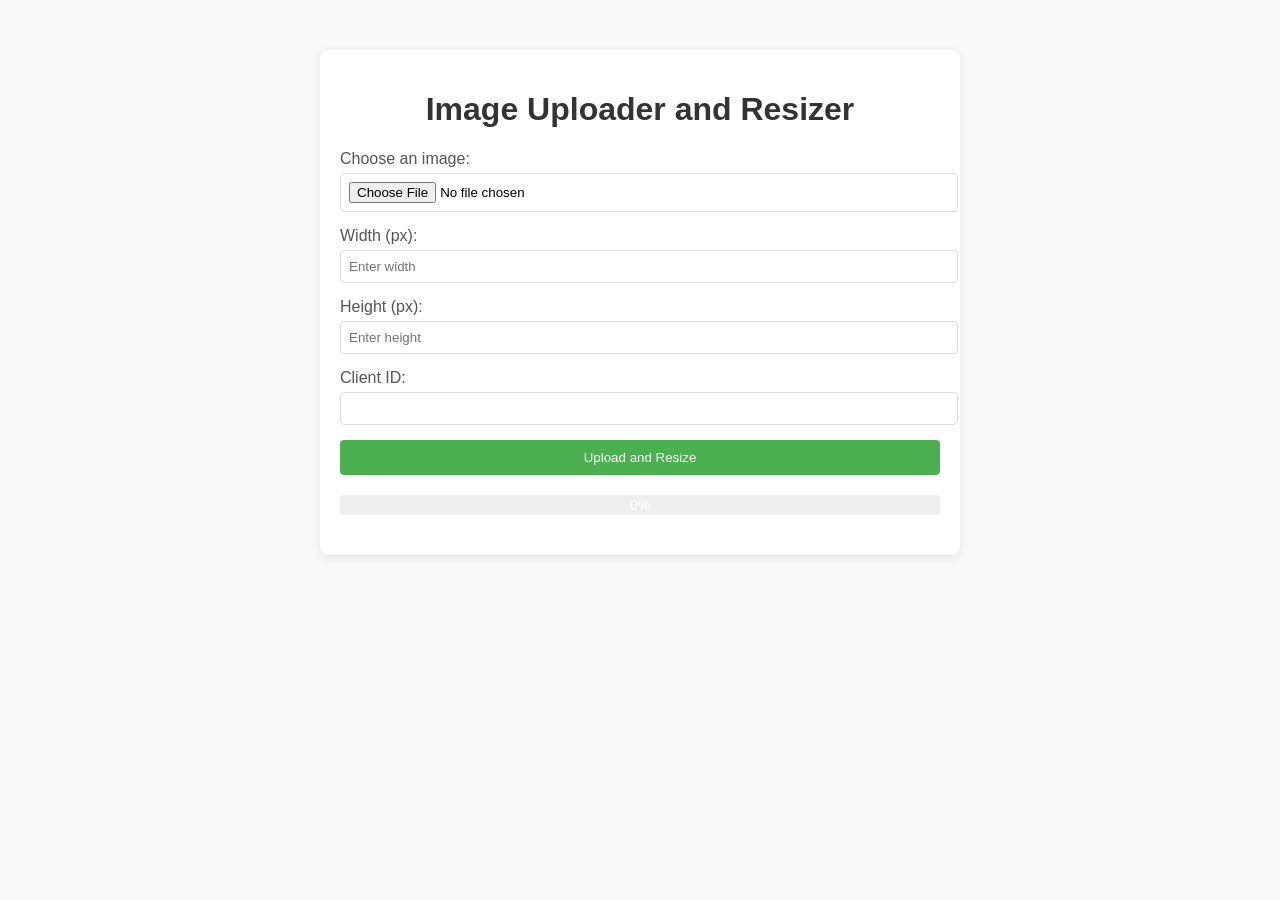
==== static/index.html @ e91763cb "Added front-end" ====
<!DOCTYPE html>
<html lang="en">
<head>
  <meta charset="UTF-8">
  <meta name="viewport" content="width=device-width, initial-scale=1.0">
  <title>Image Uploader and Resizer</title>
  <style>
    body {
      font-family: Arial, sans-serif;
      margin: 0;
      padding: 0;
      background-color: #f9f9f9;
    }
    .container {
      max-width: 600px;
      margin: 50px auto;
      padding: 20px;
      background: #fff;
      box-shadow: 0 2px 10px rgba(0, 0, 0, 0.1);
      border-radius: 8px;
    }
    h1 {
      text-align: center;
      color: #333;
    }
    .progress-bar {
      width: 100%;
      background: #eee;
      border-radius: 4px;
      overflow: hidden;
      margin: 20px 0;
      position: relative;
    }
    .progress {
      height: 20px;
      background: #4caf50;
      width: 0;
      transition: width 0.3s ease;
    }
    .progress-percent {
      position: absolute;
      top: 0;
      left: 50%;
      transform: translateX(-50%);
      font-size: 14px;
      color: #fff;
      line-height: 20px;
    }
    .form-group {
      margin-bottom: 15px;
    }
    .form-group label {
      display: block;
      margin-bottom: 5px;
      color: #555;
    }
    .form-group input {
      width: 100%;
      padding: 8px;
      border: 1px solid #ddd;
      border-radius: 4px;
    }
    .form-group button {
      width: 100%;
      padding: 10px;
      background: #4caf50;
      color: #fff;
      border: none;
      border-radius: 4px;
      cursor: pointer;
    }
    .form-group button:hover {
      background: #45a049;
    }
    .image-preview {
      margin-top: 20px;
      text-align: center;
    }
    .image-preview img {
      max-width: 100%;
      border: 1px solid #ddd;
      border-radius: 4px;
    }
    .download-btn {
      margin-top: 10px;
      padding: 10px;
      background: #007bff;
      color: #fff;
      border: none;
      border-radius: 4px;
      cursor: pointer;
    }
    .download-btn:hover {
      background: #0056b3;
    }
  </style>
</head>
<body>
  <div class="container">
    <h1>Image Uploader and Resizer</h1>
    <form id="upload-form">
      <div class="form-group">
        <label for="file">Choose an image:</label>
        <input type="file" id="file" accept="image/*" required>
      </div>
      <div class="form-group">
        <label for="width">Width (px):</label>
        <input type="number" id="width" placeholder="Enter width" required>
      </div>
      <div class="form-group">
        <label for="height">Height (px):</label>
        <input type="number" id="height" placeholder="Enter height" required>
      </div>
      <div class="form-group">
        <label for="client_id">Client ID:</label>
        <input type="text" id="client_id" value="" readonly>
      </div>
      <div class="form-group">
        <button type="submit">Upload and Resize</button>
      </div>
    </form>
    <div class="progress-bar">
      <div class="progress" id="progress"></div>
      <div class="progress-percent" id="progress-percent">0%</div>
    </div>
    <div class="image-preview" id="image-preview"></div>
  </div>

  <script>
    let clientId = null;

    const form = document.getElementById('upload-form');
    const progressBar = document.getElementById('progress');
    const progressPercent = document.getElementById('progress-percent');
    const imagePreview = document.getElementById('image-preview');


form.addEventListener('submit', async (e) => {
  clientId = Date.now().toString();
  document.getElementById('client_id').value = clientId;
  e.preventDefault();

  // Reset progress bar and progress percent before starting new process
  progressBar.style.width = '0%';
  progressPercent.textContent = '0%';
  imagePreview.innerHTML = ''; // Clear the previous preview and details

  const fileInput = document.getElementById('file');
  const widthInput = document.getElementById('width');
  const heightInput = document.getElementById('height');

  const file = fileInput.files[0];
  const width = widthInput.value;
  const height = heightInput.value;

  if (!file) return alert('Please select an image.');

  // Display original image details (this will be shown immediately)
  const originalImage = new Image();
  const fileReader = new FileReader();

  fileReader.onload = (event) => {
    originalImage.src = event.target.result;
    originalImage.onload = () => {
      const originalDetailsContainer = document.createElement('div');

      const originalDetailsHeader = document.createElement('p');
      originalDetailsHeader.innerHTML = '<strong>Original Image:</strong>';
      originalDetailsContainer.appendChild(originalDetailsHeader);

      const dimensions = document.createElement('p');
      dimensions.textContent = `Dimensions: ${originalImage.width}x${originalImage.height}px`;
      originalDetailsContainer.appendChild(dimensions);

      const fileSize = document.createElement('p');
      fileSize.textContent = `File Size: ${(file.size / 1024).toFixed(2)} KB`;
      originalDetailsContainer.appendChild(fileSize);

      imagePreview.appendChild(originalDetailsContainer);
    };
  };

  fileReader.readAsDataURL(file);

  // Upload and resize
  const formData = new FormData();
  formData.append('file', file);
  formData.append('client_id', clientId);
  formData.append('width', width);
  formData.append('height', height);

  const eventSource = new EventSource(`http://127.0.0.1:8000/image_processing/api/progress/${clientId}`);
  eventSource.onmessage = (event) => {
    const progress = parseFloat(event.data);
    progressBar.style.width = `${progress}%`;
    progressPercent.textContent = `${progress}%`;

    if (progress === 100 || progress === -1) {
      eventSource.close();
      if (progress === -1) {
        alert('Upload failed.');
      }
    }
  };

  try {
    const response = await fetch(
      `http://127.0.0.1:8000/image_processing/api/upload?client_id=${clientId}&width=${width}&height=${height}`,
      {
        method: 'POST',
        body: formData,
      }
    );

    if (!response.ok) throw new Error('Upload failed.');

    const blob = await response.blob();
    const url = URL.createObjectURL(blob);

    // Create resized details container and display after resizing is done
    const resizedDetailsContainer = document.createElement('div');

    const resizedDetailsHeader = document.createElement('p');
    resizedDetailsHeader.innerHTML = '<strong>Resized Image:</strong>';
    resizedDetailsContainer.appendChild(resizedDetailsHeader);

    const resizedDimensions = document.createElement('p');
    resizedDimensions.textContent = `Dimensions: ${width}x${height}px`;
    resizedDetailsContainer.appendChild(resizedDimensions);

    const resizedFileSize = document.createElement('p');
    resizedFileSize.textContent = `File Size: ${(blob.size / 1024).toFixed(2)} KB`;
    resizedDetailsContainer.appendChild(resizedFileSize);

    const resizedImage = document.createElement('img');
    resizedImage.src = url;
    resizedImage.alt = 'Resized Image';
    resizedDetailsContainer.appendChild(resizedImage);

    const downloadButton = document.createElement('button');
    downloadButton.textContent = 'Download';
    downloadButton.className = 'download-btn';
    downloadButton.addEventListener('click', () => downloadImage(url));
    resizedDetailsContainer.appendChild(downloadButton);

    // Append resized details after resizing is complete
    imagePreview.appendChild(resizedDetailsContainer);
  } catch (error) {
    alert('Error uploading image.');
  }
});


    function downloadImage(url) {
      const a = document.createElement('a');
      a.href = url;
      a.download = 'resized-image.png';
      a.click();
      URL.revokeObjectURL(url);
    }
  </script>
</body>
</html>
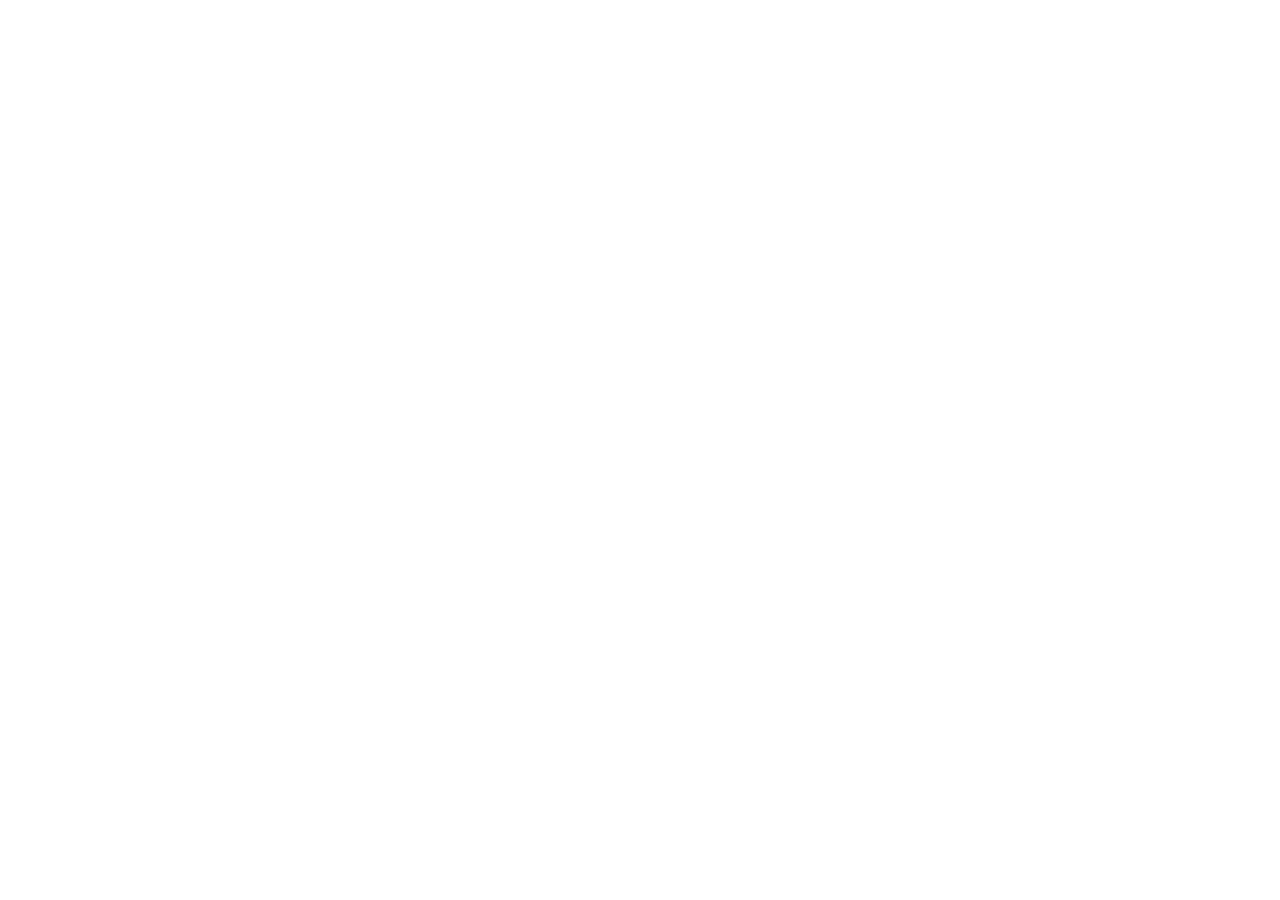
==== commit ad66d06d: "fronted modification" ====
--- a/static/index.html
+++ b/static/index.html
@@ -3,261 +3,16 @@
 <head>
   <meta charset="UTF-8">
   <meta name="viewport" content="width=device-width, initial-scale=1.0">
-  <title>Image Uploader and Resizer</title>
-  <style>
-    body {
-      font-family: Arial, sans-serif;
-      margin: 0;
-      padding: 0;
-      background-color: #f9f9f9;
-    }
-    .container {
-      max-width: 600px;
-      margin: 50px auto;
-      padding: 20px;
-      background: #fff;
-      box-shadow: 0 2px 10px rgba(0, 0, 0, 0.1);
-      border-radius: 8px;
-    }
-    h1 {
-      text-align: center;
-      color: #333;
-    }
-    .progress-bar {
-      width: 100%;
-      background: #eee;
-      border-radius: 4px;
-      overflow: hidden;
-      margin: 20px 0;
-      position: relative;
-    }
-    .progress {
-      height: 20px;
-      background: #4caf50;
-      width: 0;
-      transition: width 0.3s ease;
-    }
-    .progress-percent {
-      position: absolute;
-      top: 0;
-      left: 50%;
-      transform: translateX(-50%);
-      font-size: 14px;
-      color: #fff;
-      line-height: 20px;
-    }
-    .form-group {
-      margin-bottom: 15px;
-    }
-    .form-group label {
-      display: block;
-      margin-bottom: 5px;
-      color: #555;
-    }
-    .form-group input {
-      width: 100%;
-      padding: 8px;
-      border: 1px solid #ddd;
-      border-radius: 4px;
-    }
-    .form-group button {
-      width: 100%;
-      padding: 10px;
-      background: #4caf50;
-      color: #fff;
-      border: none;
-      border-radius: 4px;
-      cursor: pointer;
-    }
-    .form-group button:hover {
-      background: #45a049;
-    }
-    .image-preview {
-      margin-top: 20px;
-      text-align: center;
-    }
-    .image-preview img {
-      max-width: 100%;
-      border: 1px solid #ddd;
-      border-radius: 4px;
-    }
-    .download-btn {
-      margin-top: 10px;
-      padding: 10px;
-      background: #007bff;
-      color: #fff;
-      border: none;
-      border-radius: 4px;
-      cursor: pointer;
-    }
-    .download-btn:hover {
-      background: #0056b3;
-    }
-  </style>
+  <title>Image Resizer App</title>
+  <link href="https://fonts.googleapis.com/css2?family=Roboto:wght@400;500;700&display=swap" r
+el="stylesheet">
+  <link href="https://fonts.googleapis.com/icon?family=Material+Icons" rel="stylesheet">
+  <link rel="stylesheet" type="text/css" href="/styles/logo_generator.css">
+  <link rel="stylesheet" type="text/css" href="/styles/theme.css">
+  <link rel="stylesheet" type="text/css" href="/styles/service.css">
+  <link rel="stylesheet" type="text/css" href="/styles/index.css">
 </head>
 <body>
-  <div class="container">
-    <h1>Image Uploader and Resizer</h1>
-    <form id="upload-form">
-      <div class="form-group">
-        <label for="file">Choose an image:</label>
-        <input type="file" id="file" accept="image/*" required>
-      </div>
-      <div class="form-group">
-        <label for="width">Width (px):</label>
-        <input type="number" id="width" placeholder="Enter width" required>
-      </div>
-      <div class="form-group">
-        <label for="height">Height (px):</label>
-        <input type="number" id="height" placeholder="Enter height" required>
-      </div>
-      <div class="form-group">
-        <label for="client_id">Client ID:</label>
-        <input type="text" id="client_id" value="" readonly>
-      </div>
-      <div class="form-group">
-        <button type="submit">Upload and Resize</button>
-      </div>
-    </form>
-    <div class="progress-bar">
-      <div class="progress" id="progress"></div>
-      <div class="progress-percent" id="progress-percent">0%</div>
-    </div>
-    <div class="image-preview" id="image-preview"></div>
-  </div>
-
-  <script>
-    let clientId = null;
-
-    const form = document.getElementById('upload-form');
-    const progressBar = document.getElementById('progress');
-    const progressPercent = document.getElementById('progress-percent');
-    const imagePreview = document.getElementById('image-preview');
-
-
-form.addEventListener('submit', async (e) => {
-  clientId = Date.now().toString();
-  document.getElementById('client_id').value = clientId;
-  e.preventDefault();
-
-  // Reset progress bar and progress percent before starting new process
-  progressBar.style.width = '0%';
-  progressPercent.textContent = '0%';
-  imagePreview.innerHTML = ''; // Clear the previous preview and details
-
-  const fileInput = document.getElementById('file');
-  const widthInput = document.getElementById('width');
-  const heightInput = document.getElementById('height');
-
-  const file = fileInput.files[0];
-  const width = widthInput.value;
-  const height = heightInput.value;
-
-  if (!file) return alert('Please select an image.');
-
-  // Display original image details (this will be shown immediately)
-  const originalImage = new Image();
-  const fileReader = new FileReader();
-
-  fileReader.onload = (event) => {
-    originalImage.src = event.target.result;
-    originalImage.onload = () => {
-      const originalDetailsContainer = document.createElement('div');
-
-      const originalDetailsHeader = document.createElement('p');
-      originalDetailsHeader.innerHTML = '<strong>Original Image:</strong>';
-      originalDetailsContainer.appendChild(originalDetailsHeader);
-
-      const dimensions = document.createElement('p');
-      dimensions.textContent = `Dimensions: ${originalImage.width}x${originalImage.height}px`;
-      originalDetailsContainer.appendChild(dimensions);
-
-      const fileSize = document.createElement('p');
-      fileSize.textContent = `File Size: ${(file.size / 1024).toFixed(2)} KB`;
-      originalDetailsContainer.appendChild(fileSize);
-
-      imagePreview.appendChild(originalDetailsContainer);
-    };
-  };
-
-  fileReader.readAsDataURL(file);
-
-  // Upload and resize
-  const formData = new FormData();
-  formData.append('file', file);
-  formData.append('client_id', clientId);
-  formData.append('width', width);
-  formData.append('height', height);
-
-  const eventSource = new EventSource(`http://127.0.0.1:8000/image_processing/api/progress/${clientId}`);
-  eventSource.onmessage = (event) => {
-    const progress = parseFloat(event.data);
-    progressBar.style.width = `${progress}%`;
-    progressPercent.textContent = `${progress}%`;
-
-    if (progress === 100 || progress === -1) {
-      eventSource.close();
-      if (progress === -1) {
-        alert('Upload failed.');
-      }
-    }
-  };
-
-  try {
-    const response = await fetch(
-      `http://127.0.0.1:8000/image_processing/api/upload?client_id=${clientId}&width=${width}&height=${height}`,
-      {
-        method: 'POST',
-        body: formData,
-      }
-    );
-
-    if (!response.ok) throw new Error('Upload failed.');
-
-    const blob = await response.blob();
-    const url = URL.createObjectURL(blob);
-
-    // Create resized details container and display after resizing is done
-    const resizedDetailsContainer = document.createElement('div');
-
-    const resizedDetailsHeader = document.createElement('p');
-    resizedDetailsHeader.innerHTML = '<strong>Resized Image:</strong>';
-    resizedDetailsContainer.appendChild(resizedDetailsHeader);
-
-    const resizedDimensions = document.createElement('p');
-    resizedDimensions.textContent = `Dimensions: ${width}x${height}px`;
-    resizedDetailsContainer.appendChild(resizedDimensions);
-
-    const resizedFileSize = document.createElement('p');
-    resizedFileSize.textContent = `File Size: ${(blob.size / 1024).toFixed(2)} KB`;
-    resizedDetailsContainer.appendChild(resizedFileSize);
-
-    const resizedImage = document.createElement('img');
-    resizedImage.src = url;
-    resizedImage.alt = 'Resized Image';
-    resizedDetailsContainer.appendChild(resizedImage);
-
-    const downloadButton = document.createElement('button');
-    downloadButton.textContent = 'Download';
-    downloadButton.className = 'download-btn';
-    downloadButton.addEventListener('click', () => downloadImage(url));
-    resizedDetailsContainer.appendChild(downloadButton);
-
-    // Append resized details after resizing is complete
-    imagePreview.appendChild(resizedDetailsContainer);
-  } catch (error) {
-    alert('Error uploading image.');
-  }
-});
-
-
-    function downloadImage(url) {
-      const a = document.createElement('a');
-      a.href = url;
-      a.download = 'resized-image.png';
-      a.click();
-      URL.revokeObjectURL(url);
-    }
-  </script>
+  <script type="module" src="/js/home.js"></script>
 </body>
 </html>
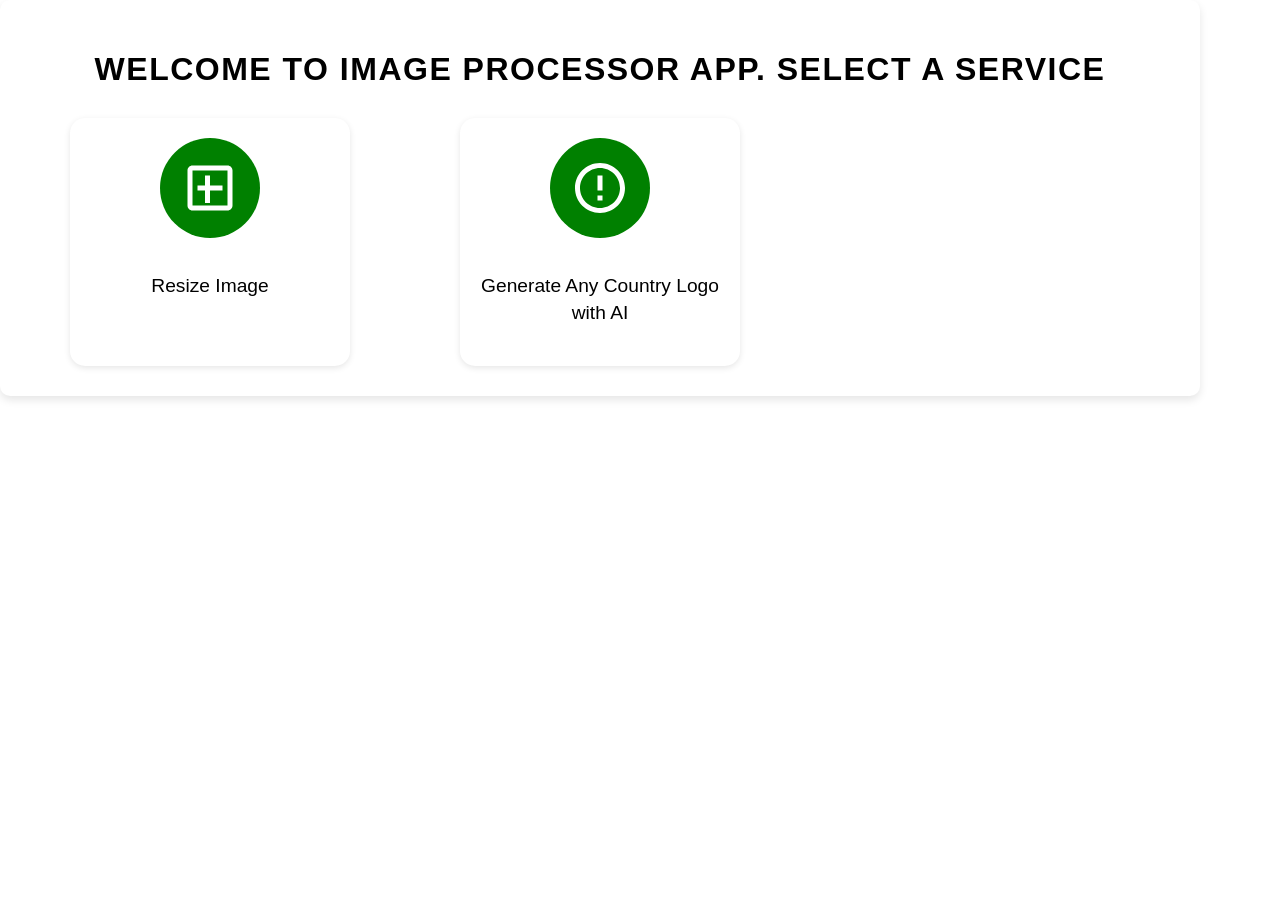
==== commit a64a1cab: "added static files" ====
--- a/static/index.html
+++ b/static/index.html
@@ -7,12 +7,12 @@
   <link href="https://fonts.googleapis.com/css2?family=Roboto:wght@400;500;700&display=swap" r
 el="stylesheet">
   <link href="https://fonts.googleapis.com/icon?family=Material+Icons" rel="stylesheet">
-  <link rel="stylesheet" type="text/css" href="/styles/logo_generator.css">
-  <link rel="stylesheet" type="text/css" href="/styles/theme.css">
-  <link rel="stylesheet" type="text/css" href="/styles/service.css">
-  <link rel="stylesheet" type="text/css" href="/styles/index.css">
+  <link rel="stylesheet" type="text/css" href="/static/styles/logo_generator.css">
+  <link rel="stylesheet" type="text/css" href="/static/styles/theme.css">
+  <link rel="stylesheet" type="text/css" href="/static/styles/service.css">
+  <link rel="stylesheet" type="text/css" href="/static/styles/index.css">
 </head>
 <body>
-  <script type="module" src="/js/home.js"></script>
+  <script type="module" src="/static/js/home.js"></script>
 </body>
 </html>
--- a/static/styles/logo_generator.css
+++ b/static/styles/logo_generator.css
@@ -0,0 +1,112 @@
+
+
+/* Main Container */
+.flag-logo-container {
+    background-color: #fff;
+    border-radius: 10px;
+    box-shadow: 0 4px 8px rgba(0, 0, 0, 0.1);
+    padding: 2.5rem;
+    margin: 0 auto;
+    align-items: center;
+    margin-top: 3rem;
+    max-width: 500px;
+    width: auto;
+    text-align: center;
+}
+
+/* Header */
+.flag-logo-container h1 {
+    font-size: 1.8rem;
+    color: #444;
+    margin-bottom: 20px;
+}
+
+/* Input Container */
+.input-container {
+    display: flex;
+    flex-direction: column;
+    gap: 10px;
+    margin-bottom: 20px;
+}
+
+.input-container label {
+    font-weight: bold;
+    color: #555;
+    text-align: left;
+}
+
+.input-container input {
+    padding: 10px;
+    border: 1px solid #ccc;
+    border-radius: 5px;
+    font-size: 1rem;
+    width: 100%;
+    outline: none;
+}
+
+.input-container input:focus {
+    border-color: #007bff !important;
+    box-shadow: 0 0 5px rgba(0, 123, 255, 0.5) !important;
+}
+
+/* Generate Button */
+.input-container button {
+    background-color: #007bff;
+    color: white;
+    border: none;
+    border-radius: 5px;
+    padding: 10px;
+    font-size: 1rem;
+    cursor: pointer;
+    transition: background-color 0.3s ease;
+}
+
+.input-container button:hover {
+    background-color: #0056b3;
+}
+
+/* Loading Message */
+#loading-message {
+    font-size: 1rem;
+    color: #007bff;
+    margin-bottom: 20px;
+}
+
+/* Logo Container */
+#logo-container {
+    display: flex;
+    flex-direction: column;
+    align-items: center;
+    gap: 20px;
+}
+
+#logo-container img {
+    max-width: 100%;
+    border: 1px solid #ccc;
+    border-radius: 5px;
+    box-shadow: 0 2px 4px rgba(0, 0, 0, 0.1);
+}
+
+/* Download Button */
+.download-btn {
+    background-color: #28a745;
+    color: white;
+    border: none;
+    border-radius: 5px;
+    padding: 10px;
+    font-size: 1rem;
+    cursor: pointer;
+    display: flex;
+    align-items: center;
+    gap: 5px;
+    transition: background-color 0.3s ease;
+}
+
+.download-btn:hover {
+    background-color: #218838;
+}
+
+.download-btn .material-icons {
+    font-size: 1.2rem;
+    vertical-align: middle;
+}
--- a/static/styles/theme.css
+++ b/static/styles/theme.css
@@ -0,0 +1,68 @@
+
+
+/* Dark mode styles using media query */
+@media (prefers-color-scheme: dark) {
+  * {
+    background-color: black !important;
+    color: #e0e0e0 !important;
+    border-color: #333333 !important;
+  }
+
+  a, button {
+    color: white !important;
+    border-radius: 10px !important;
+    padding: 8px !important;
+    border: none !important;
+    background-color: green !important;
+  }
+
+  i {
+    background: none !important;
+  }
+
+  header, footer {
+    background-color: #333333 !important;
+  }
+
+  input, select, textarea {
+    background-color: #444444 !important;
+    color: #e0e0e0 !important;
+    border-color: green !important;
+  }
+
+	input:focus, select:focus, textarea:focus, input[type="number"]:focus {
+	    border-colo: #007bff !important;
+	    box-shadow: 0 0 5px rgba(0, 123, 255, 0.5) !important;
+	}
+}
+
+/* Light mode styles using media query */
+@media (prefers-color-scheme: light) {
+  * {
+    background-color: white !important;
+    color: black !important;
+    border-color: #cccccc !important;
+  }
+
+  a, button {
+    color: white !important;
+    border-radius: 10px !important;
+    padding: 8px !important;
+    border: none !important;
+    background-color: green !important;
+  }
+
+  header, footer {
+    background-color: #f5f5f5 !important;
+  }
+
+  input, select, textarea {
+    background-color: #f7f7f7 !important;
+    color: #333333 !important;
+    border-color: green !important;
+  }
+input:focus, select:focus, textarea:focus, input[type="number"]:focus {
+    border-colo: #007bff !important;
+    box-shadow: 0 0 5px rgba(0, 123, 255, 0.5) !important;
+}
+}
--- a/static/styles/service.css
+++ b/static/styles/service.css
@@ -0,0 +1,147 @@
+
+
+/* Container for all services */
+.service-container {
+  background-color: #fff;
+  border-radius: 10px;
+  box-shadow: 0 4px 8px rgba(0, 0, 0, 0.1);
+  max-width: 1200px;
+  width: 100%;
+  padding: 30px;
+  text-align: center;
+  box-sizing: border-box;
+}
+
+/* Caption styling */
+.service-caption {
+  font-size: 2rem; /* Responsive font size */
+  font-weight: 600;
+  color: #4a4a4a;
+  margin-bottom: 30px;
+  text-transform: uppercase;
+  letter-spacing: 1.5px;
+}
+
+/* Card container styling */
+.card-container {
+  display: grid;
+  grid-template-columns: repeat(auto-fill, minmax(280px, 1fr)); /* Flexible grid */
+  gap: 30px;
+  justify-items: center;
+}
+
+/* Individual card styling */
+.card {
+  background-color: #f9f9f9;
+  border-radius: 15px;
+  width: 100%;
+  max-width: 280px;
+  padding: 20px;
+  box-shadow: 0 2px 6px rgba(0, 0, 0, 0.1);
+  transition: transform 0.3s ease-in-out, box-shadow 0.3s ease-in-out;
+  text-align: center;
+  box-sizing: border-box;
+}
+
+.card:hover {
+  transform: translateY(-10px);
+  box-shadow: 0 6px 12px rgba(0, 0, 0, 0.1);
+}
+
+/* Icon styling */
+.icon {
+  background-color: green !important;
+  padding: 20px;
+  border-radius: 50%;
+  margin-bottom: 15px;
+  display: inline-block;
+  width: 60px;
+  height: 60px;
+  color: #fff !important;
+}
+
+.icon svg {
+  width: 100%;
+  height: 100%;
+  background: none !important;
+  fill: white !important;
+}
+
+/* Text styling inside the card */
+.service-text {
+  font-size: 1.2rem; /* More readable font size */
+  font-weight: 500;
+  color: #555;
+  line-height: 1.4;
+}
+
+/* Responsive styles for mobile and tablet */
+@media (max-width: 1024px) {
+  .service-caption {
+    font-size: 1.8rem; /* Adjusted font size for tablet */
+  }
+
+  .card-container {
+    grid-template-columns: repeat(auto-fill, minmax(250px, 1fr)); /* Smaller grid items for tablets */
+  }
+
+  .card {
+    max-width: 240px; /* Ensure cards don't exceed container width on tablets */
+  }
+
+  .service-text {
+    font-size: 1rem; /* Adjust text size for readability */
+  }
+}
+
+@media (max-width: 768px) {
+  .service-caption {
+    font-size: 1.6rem; /* Adjust caption font size for smaller devices */
+    margin-bottom: 20px;
+  }
+
+  .card-container {
+    grid-template-columns: 1fr; /* Stack cards vertically on smaller devices */
+    gap: 20px; /* Reduce gap between cards */
+  }
+
+  .card {
+    max-width: 100%; /* Cards take full width */
+  }
+
+  .service-text {
+    font-size: 1rem; /* Smaller text size for mobile */
+  }
+
+  .icon {
+    width: 50px; /* Smaller icon size on mobile */
+    height: 50px;
+    padding: 15px;
+  }
+}
+
+@media (max-width: 480px) {
+  .service-caption {
+    font-size: 1.4rem; /* Further reduce caption font size for small screens */
+    padding: 2rem;
+  }
+
+  .card-container {
+    grid-template-columns: 1fr; /* Stack cards vertically */
+  }
+
+  .card {
+    max-width: 100%; /* Ensure full width */
+    padding: 15px; /* Adjust padding for mobile */
+  }
+
+  .service-text {
+    font-size: 0.9rem; /* Smaller text size */
+  }
+
+  .icon {
+    width: 45px; /* Even smaller icons */
+    height: 45px;
+    padding: 12px;
+  }
+}
--- a/static/styles/index.css
+++ b/static/styles/index.css
@@ -0,0 +1,89 @@
+body {
+      font-family: Arial, sans-serif;
+      margin: 0;
+      padding: 0;
+      background-color: #f9f9f9;
+    }
+    .container {
+      max-width: 600px;
+      margin: 50px auto;
+      padding: 1.5rem;
+      background: #fff;
+      box-shadow: 0 2px 10px rgba(0, 0, 0, 0.1);
+      border-radius: 8px;
+    }
+    h1 {
+      text-align: center;
+      color: #333;
+    }
+    .progress-bar {
+      width: 100%;
+      background: #eee;
+      border-radius: 4px;
+      overflow: hidden;
+      margin: 20px 0;
+      position: relative;
+    }
+    .progress {
+      height: 20px;
+      background: #4caf50 !important;
+      width: 0;
+      transition: width 0.3s ease;
+    }
+    .progress-percent {
+      position: absolute;
+      top: 0;
+      left: 50%;
+      transform: translateX(-50%);
+      font-size: 14px;
+      color: #fff;
+      background: none !important;
+      line-height: 20px;
+    }
+    .form-group {
+      margin-bottom: 15px;
+    }
+    .form-group label {
+      display: block;
+      margin-bottom: 5px;
+      color: #555;
+    }
+    .form-group input {
+      width: 100%;
+      padding: 8px;
+      border: 1px solid #ddd;
+      border-radius: 4px;
+    }
+    .form-group button {
+      width: 100%;
+      padding: 10px;
+      background: #4caf50;
+      color: #fff;
+      border: none;
+      border-radius: 4px;
+      cursor: pointer;
+    }
+    .form-group button:hover {
+      background: #45a049;
+    }
+    .image-preview {
+      margin-top: 20px;
+      text-align: center;
+    }
+    .image-preview img {
+      max-width: 100%;
+      border: 1px solid #ddd;
+      border-radius: 4px;
+    }
+    .download-btn {
+      margin-top: 10px;
+      padding: 10px;
+      background: #007bff;
+      color: #fff;
+      border: none;
+      border-radius: 4px;
+      cursor: pointer;
+    }
+    .download-btn:hover {
+      background: #0056b3;
+    }
